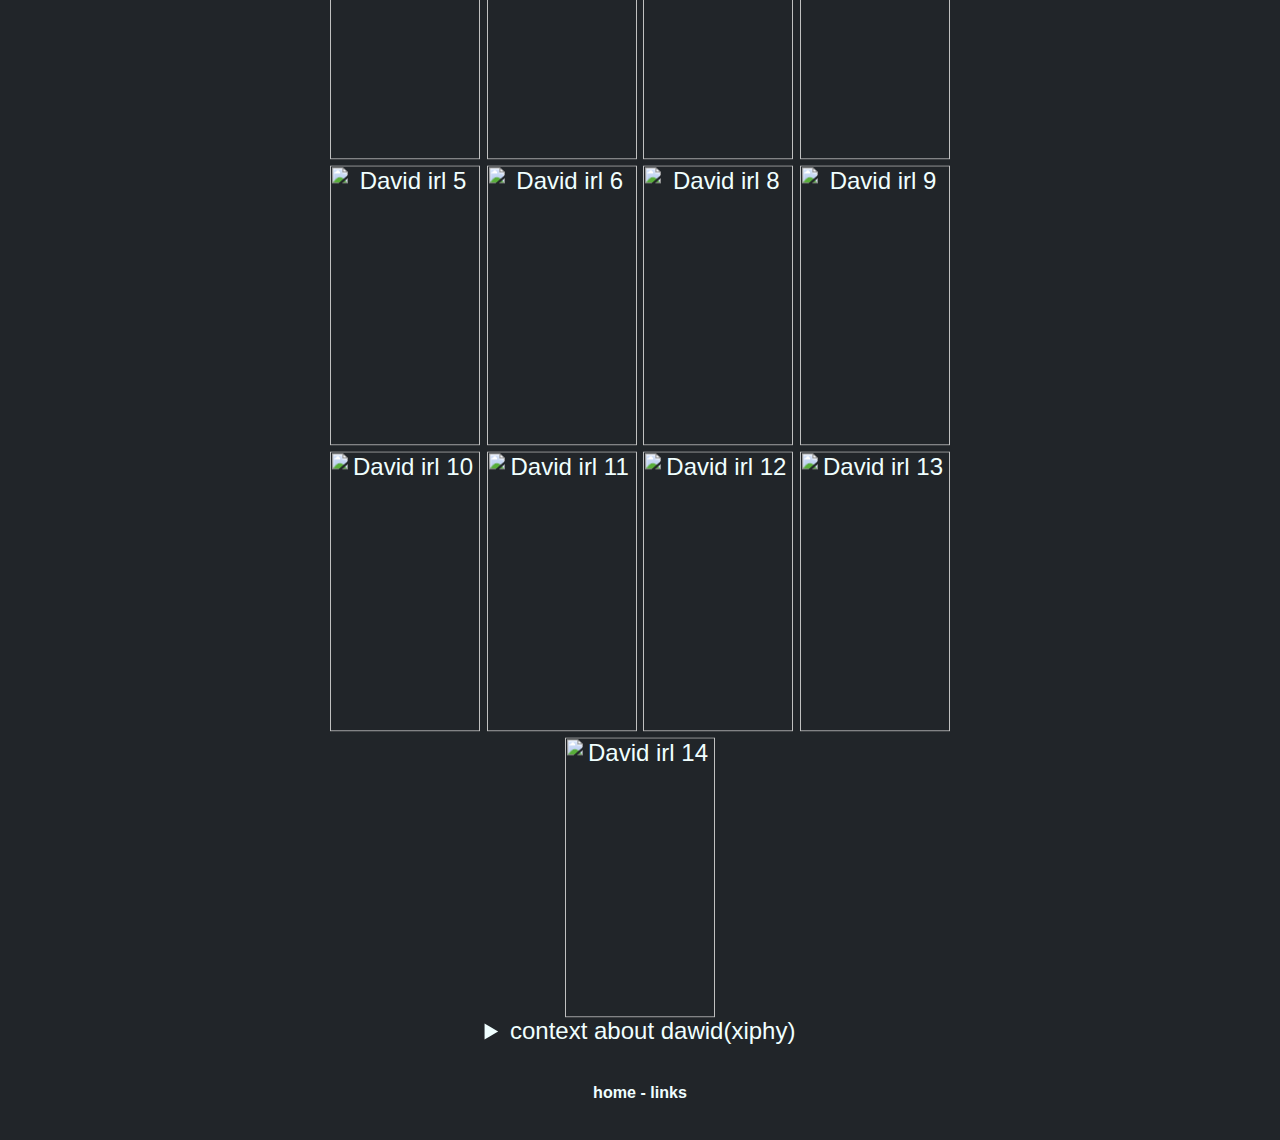
==== other/dawid.html @ 4f1ff4da "got rid of audio" ====
<html>

<head>
    <title>Dawid Maslanka</title>
    <link rel="stylesheet" href="./">
    <link rel="icon" type="image/x-icon" href="./../media/favicon.png">
    <script src="index.js"></script>
    <meta name="viewport" content="width=device-width, initial-scale=1" />
    <style type="text/css" id="operaUserStyle"></style>
    <style>
        body {
            background-color: rgb(33, 37, 41);
        }

        .sometext {
            font-size: x-large;
            font-family: sans-serif;
            color: azure;
            display: block;
            text-align: center;
            position: absolute;
            top: 50%;
            left: 50%;
            transform: translate(-50%, -50%);
        }

        a:link {
            color: azure;
            background-color: transparent;
            text-decoration: none;
        }

        a:visited {
            color: azure;
            background-color: transparent;
            text-decoration: none;
        }

        a:hover {
            color: red;
            background-color: transparent;
            text-decoration: underline;
        }

        img:hover {
            filter: drop-shadow(0.35rem 0.35rem 0.35rem rgba(0, 0, 0, 0.5));
        }

        .images {
            flex: auto;
            align-items: center;
        }

        .context p {
            font-size: small;
        }
    </style>
</head>

<body>
        <div class="sometext">
            <h1>Dawid Maslanka album</h1>
            <img class="davidimages" src="./../media/david/david1.png" alt="David irl 1" width="150" height="280" onclick="playSound()">
            <img class="davidimages" src="./../media/david/david2.jpg" alt="David irl 2" width="150" height="280" onclick="playSound()">
            <img class="davidimages" src="./../media/david/david3.png" alt="David irl 3" width="150" height="280" onclick="playSound()">
            <img class="davidimages" src="./../media/david/david4.png" alt="David irl 4" width="150" height="280" onclick="playSound()">
            <img class="davidimages" src="./../media/david/david5.png" alt="David irl 5" width="150" height="280" onclick="playSound()">
            <img class="davidimages" src="./../media/david/david6.JPG" alt="David irl 6" width="150" height="280" onclick="playSound()">
            <img class="davidimages" src="./../media/david/david8.png" alt="David irl 8" width="150" height="280" onclick="playSound()">
            <img class="davidimages" src="./../media/david/david9.jpg" alt="David irl 9" width="150" height="280" onclick="playSound()">
            <img class="davidimages" src="./../media/david/david10.JPG" alt="David irl 10" width="150" height="280" onclick="playSound()">
            <img class="davidimages" src="./../media/david/david11.jpg" alt="David irl 11" width="150" height="280" onclick="playSound()">
            <img class="davidimages" src="./../media/david/david12.JPG" alt="David irl 12" width="150" height="280" onclick="playSound()">
            <img class="davidimages" src="./../media/david/david13.JPG" alt="David irl 13" width="150" height="280" onclick="playSound()">
            <img class="davidimages" src="./../media/david/david14.JPG" alt="David irl 14" width="150" height="280" onclick="playSound()"> 
            <div class="context">
                <details>
                    <summary>context about dawid(xiphy)</summary>
                    <p>under construction</p>
                </details>
            </div>
            <h6><a href="https://monke.meme/">home</a> - <a href="https://monke.meme/other.html">links</a></h6>
        </div>
        <audio id="myAudio">
            <source src="./../media/audio/foghorn.ogg" type="audio/ogg">
            <source src="./../media/audio/foghorn.mp3" type="audio/mpeg">
            Your browser does not support the audio element.
          </audio>
          
          <script>
          function playSound() {
            var audio = new Audio("./../media/audio/foghorn.mp3");
            audio.cloneNode().play();
        }

          </script>
    </div>
</body>

</html>
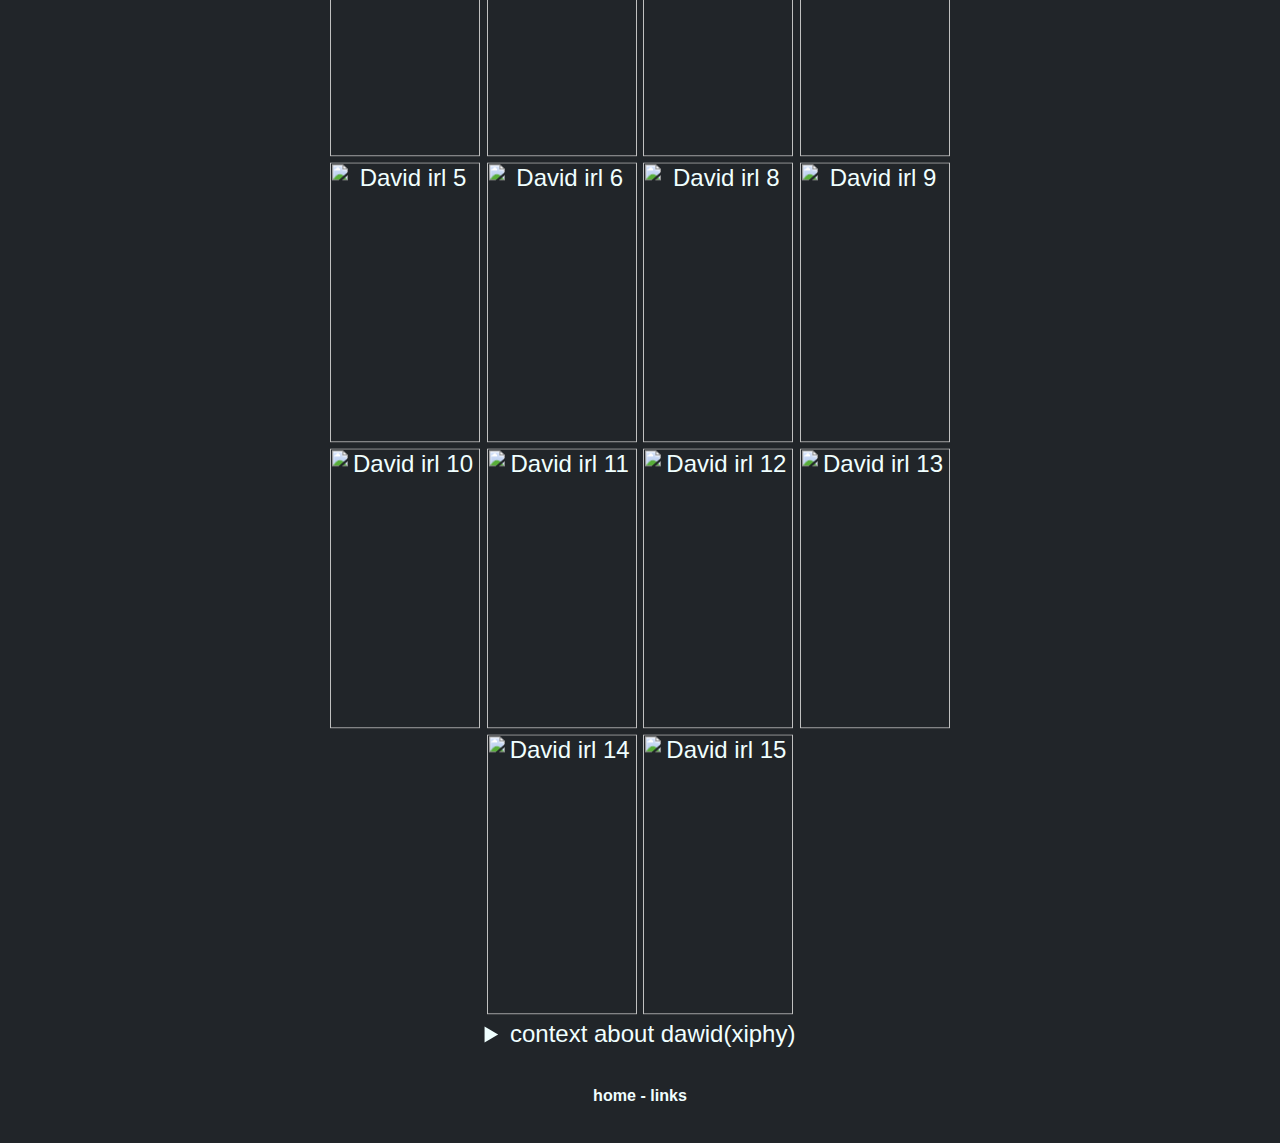
==== commit de39e74e: "ahhh" ====
--- a/other/dawid.html
+++ b/other/dawid.html
@@ -2,7 +2,8 @@
 
 <head>
     <title>Dawid Maslanka</title>
-    <link rel="stylesheet" href="./">
+    <meta name ="viewport" content="width=device-width, initial-scale=1.0">
+    <link rel="stylesheet" href="./../fortnite.css">
     <link rel="icon" type="image/x-icon" href="./../media/favicon.png">
     <script src="index.js"></script>
     <meta name="viewport" content="width=device-width, initial-scale=1" />
@@ -73,10 +74,11 @@
             <img class="davidimages" src="./../media/david/david12.JPG" alt="David irl 12" width="150" height="280" onclick="playSound()">
             <img class="davidimages" src="./../media/david/david13.JPG" alt="David irl 13" width="150" height="280" onclick="playSound()">
             <img class="davidimages" src="./../media/david/david14.JPG" alt="David irl 14" width="150" height="280" onclick="playSound()"> 
+            <img class="davidimages" src="./../media/david/david15.png" alt="David irl 15" width="150" height="280" onclick="playSound()">
             <div class="context">
                 <details>
                     <summary>context about dawid(xiphy)</summary>
-                    <p>under construction</p>
+                    <p>basically a paedophile in our area (he preys on kids that are younger than him)</p>
                 </details>
             </div>
             <h6><a href="https://monke.meme/">home</a> - <a href="https://monke.meme/other.html">links</a></h6>
@@ -96,5 +98,4 @@
           </script>
     </div>
 </body>
-
 </html>--- a/fortnite.css
+++ b/fortnite.css
@@ -0,0 +1,3 @@
+body {
+    background-color: rgb(33, 37, 41);
+}